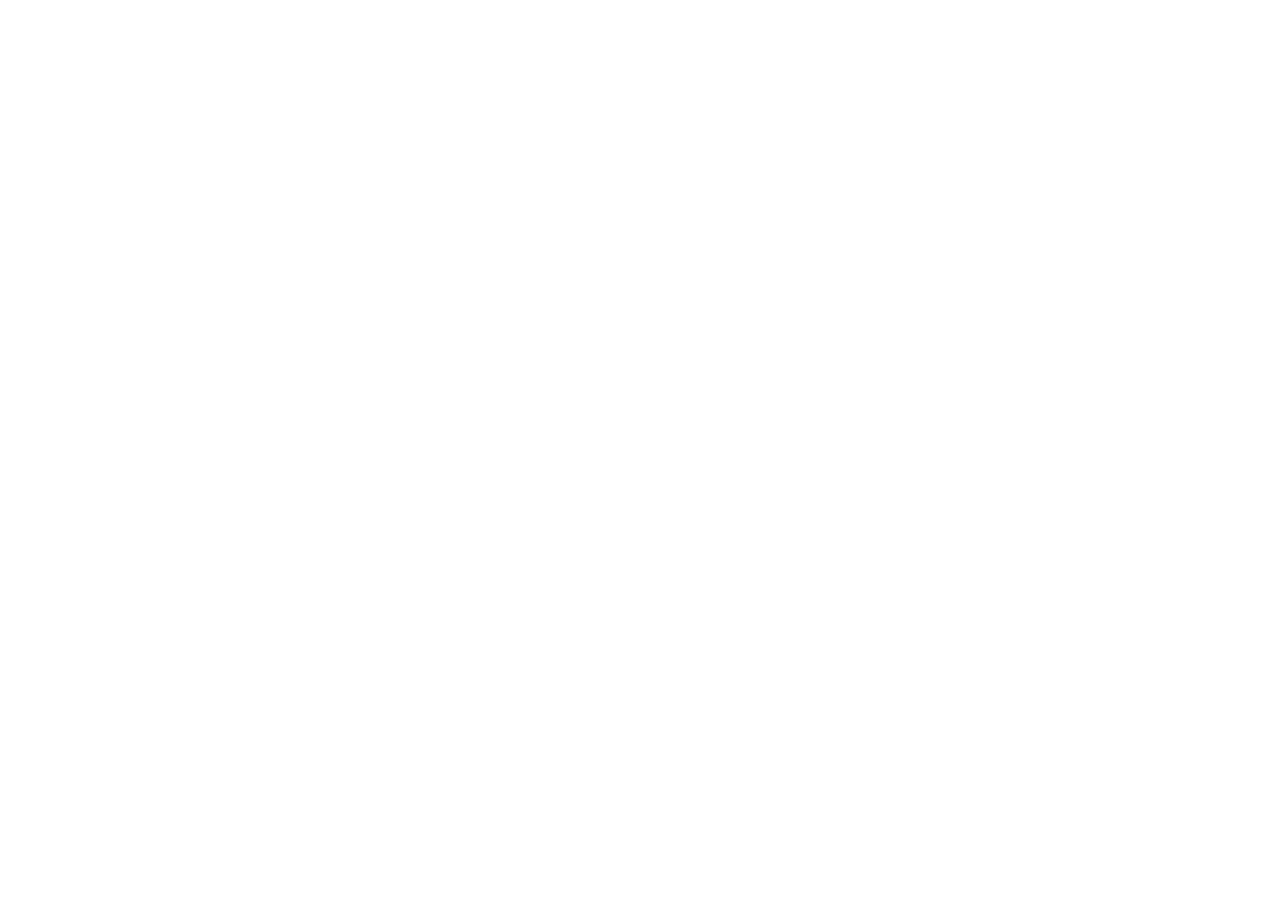
==== static/pages/index.html @ 8b729193 "feat: Перенес статику в сторону скидал страницы" ====
<!DOCTYPE html>
<html>
    <head>
        <title>Numedy Corp</title>
        <link rel="stylesheet" href="/css/main.css" data-embed>
    </head>
    <body align="center">
        <script src="/js/websocket_client.js" data-embed="disable"> </script>
    </body>
</html>
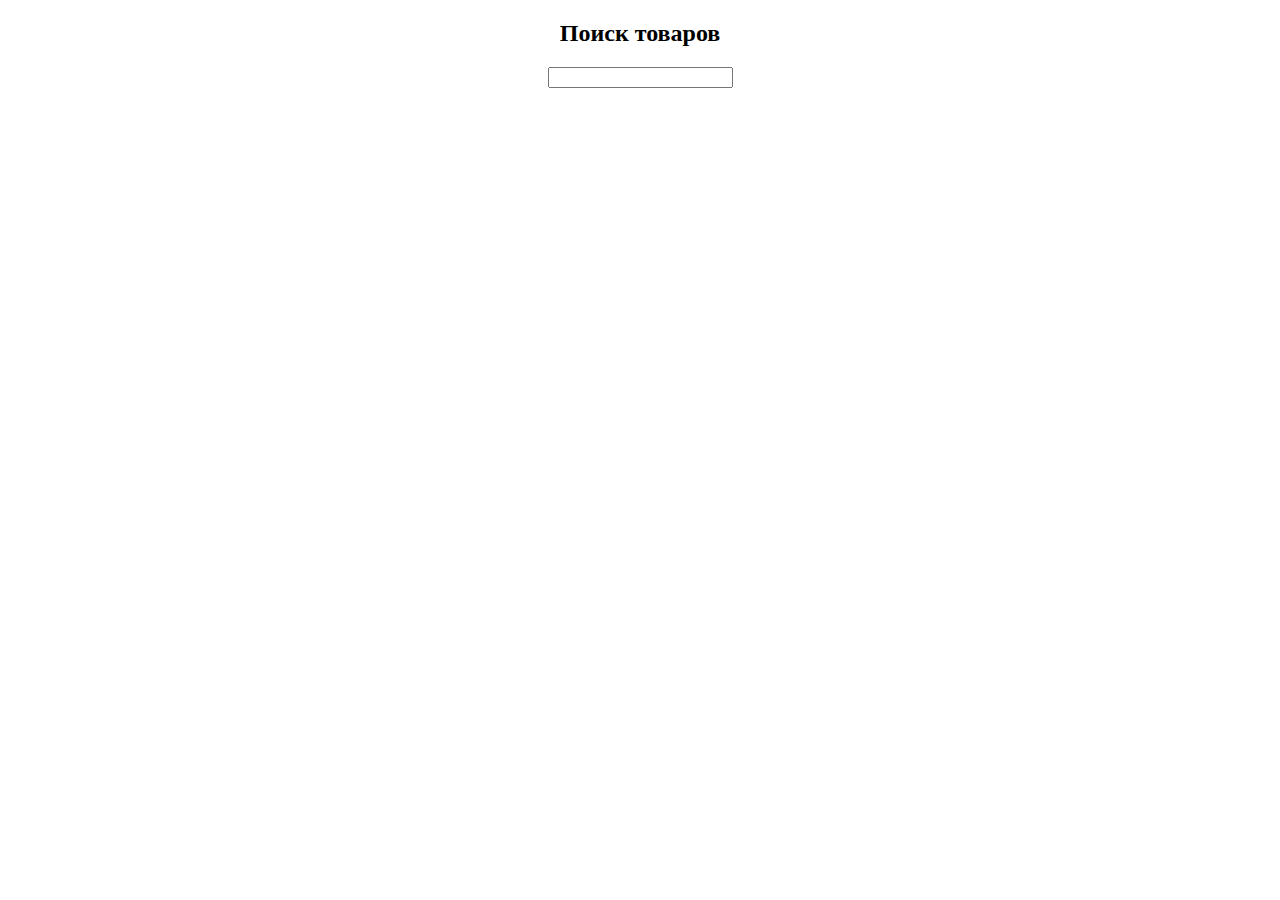
==== commit 6d82e3ea: "feat: Начал делать интерфейс" ====
--- a/static/pages/index.html
+++ b/static/pages/index.html
@@ -1,10 +1,29 @@
 <!DOCTYPE html>
 <html>
     <head>
-        <title>Numedy Corp</title>
+        <title>Int Sys Corp</title>
         <link rel="stylesheet" href="/css/main.css" data-embed>
     </head>
     <body align="center">
-        <script src="/js/websocket_client.js" data-embed="disable"> </script>
+        <div id="InputForm">
+            <h2 id="DeviceSearch">Поиск товаров</h2>
+            <form id="actionForm" onsubmit="on_submit(event)" >
+                <input type="text" id="messageText" autocomplete="off"/>
+            </form>
+
+            <div id='errors' align="center">
+            </div>
+        </div>
+
+        <dialog id="accept">
+            <div class="button_container">
+                <button id="accept_button" onclick="on_accept_button_click(event)" >Принять</button>
+                <button id="cancel_button" onclick="on_cancel_button_click(event)">Отмена</button>
+            </div>
+        </dialog>
+
+        <div id='messages' align="left">
+        </div>
+        <script src="/js/client.js" data-embed="disable" type="module"> </script>
     </body>
 </html>
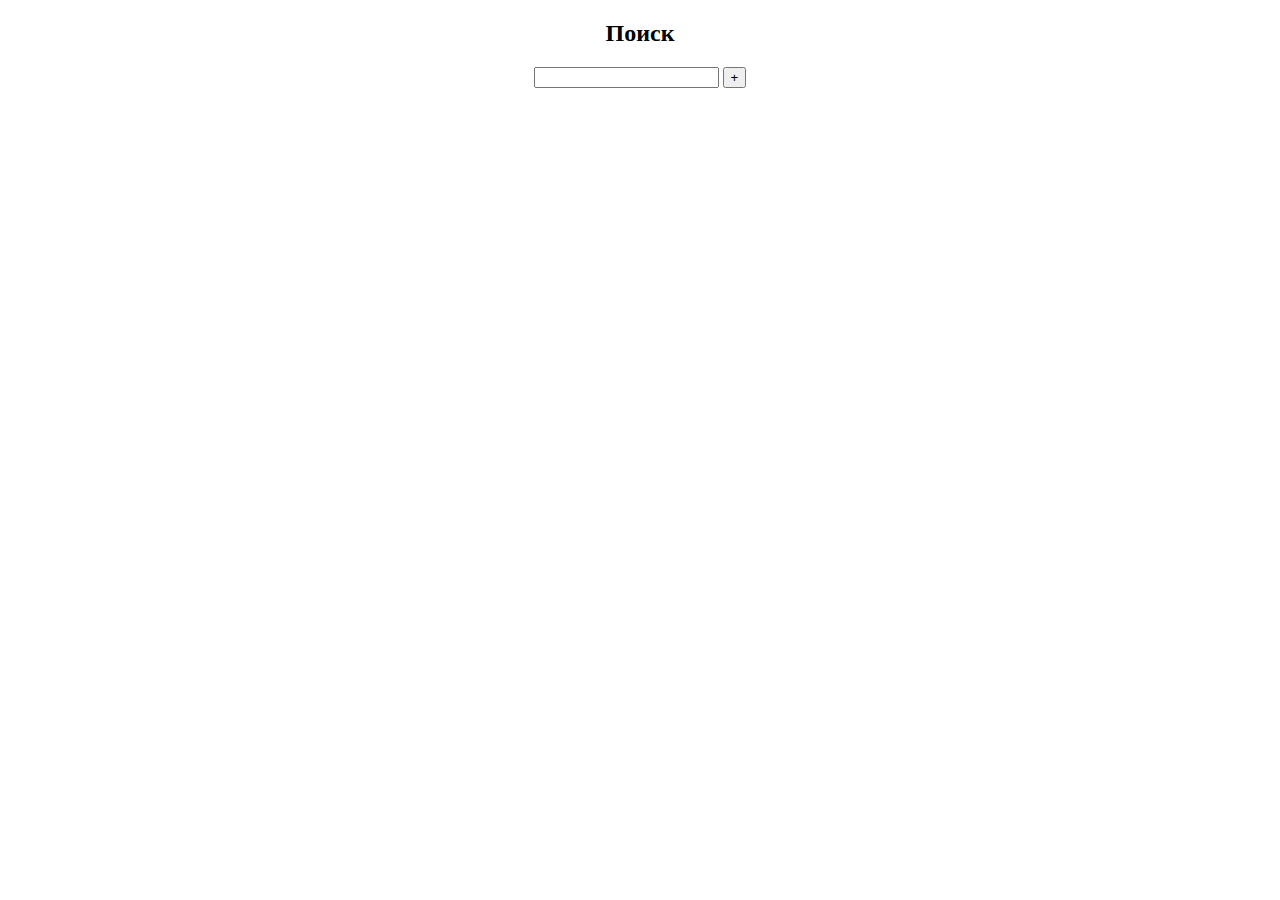
==== commit ac1a1812: "feat: Сделал управление продуктами в хранилищах" ====
--- a/static/pages/index.html
+++ b/static/pages/index.html
@@ -1,29 +1,43 @@
 <!DOCTYPE html>
 <html>
     <head>
-        <title>Int Sys Corp</title>
+        <title>Numedy Corp</title>
         <link rel="stylesheet" href="/css/main.css" data-embed>
     </head>
     <body align="center">
         <div id="InputForm">
-            <h2 id="DeviceSearch">Поиск товаров</h2>
+            <h2 id="DeviceSearch">Поиск</h2>
             <form id="actionForm" onsubmit="on_submit(event)" >
                 <input type="text" id="messageText" autocomplete="off"/>
+                <button id="add_product_button" onclick="on_add_product_button_click(event)" type="button">+</button>
             </form>
 
             <div id='errors' align="center">
             </div>
         </div>
 
+        <dialog id="create-product">
+            <h4 id="title">Создать продукт</h4>
+            <p id="info"></p>
+            <div class="create-product__input-section">
+                <input type="text" id="productName" autocomplete="off" placeholder="Наименование продукта"/>
+                <input type="text" id="productWeight" autocomplete="off" placeholder="Вес продуктв"/>
+                <input type="text" id="productStorage" autocomplete="off" placeholder="Индекс хранилища"/>
+                <button id="create_button" onclick="on_create_button_click(event)" >Создать</button>
+            </div>
+        </dialog>
+
         <dialog id="accept">
+            <h4 id="title"></h4>
+            <p id="info"></p>
             <div class="button_container">
-                <button id="accept_button" onclick="on_accept_button_click(event)" >Принять</button>
+                <button id="accept_button" onclick="on_delete_button_click(event)" >Удалить</button>
                 <button id="cancel_button" onclick="on_cancel_button_click(event)">Отмена</button>
             </div>
         </dialog>
 
         <div id='messages' align="left">
         </div>
-        <script src="/js/client.js" data-embed="disable" type="module"> </script>
+        <script src="/js/client.js" data-embed="disable"> </script>
     </body>
 </html>
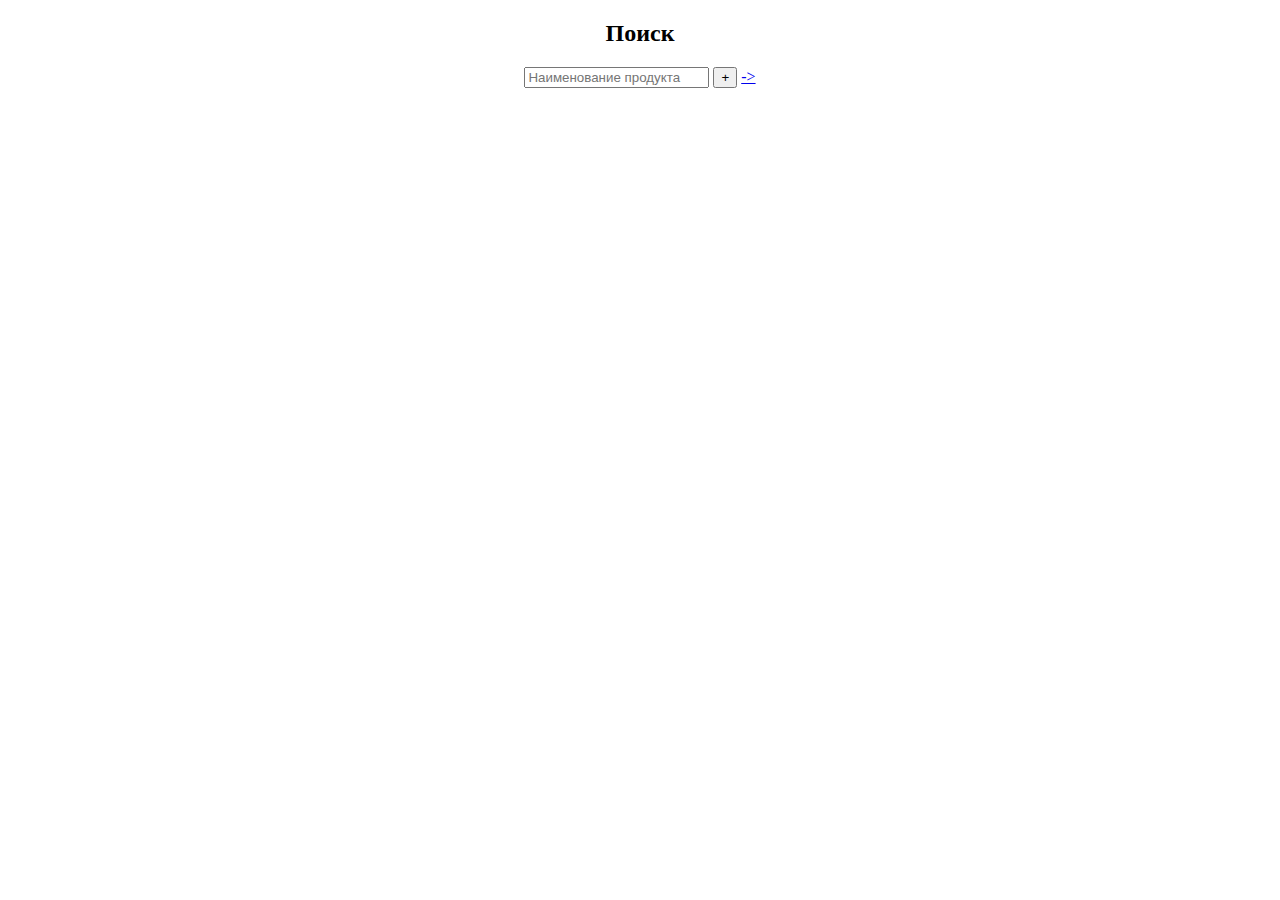
==== commit 68f1d025: "fix: Исправил опечатку" ====
--- a/static/pages/index.html
+++ b/static/pages/index.html
@@ -8,8 +8,9 @@
         <div id="InputForm">
             <h2 id="DeviceSearch">Поиск</h2>
             <form id="actionForm" onsubmit="on_submit(event)" >
-                <input type="text" id="messageText" autocomplete="off"/>
+                <input type="text" id="messageText" autocomplete="off" placeholder="Наименование продукта"/>
                 <button id="add_product_button" onclick="on_add_product_button_click(event)" type="button">+</button>
+                <a href="/storage_page">-></a>
             </form>
 
             <div id='errors' align="center">
@@ -21,7 +22,7 @@
             <p id="info"></p>
             <div class="create-product__input-section">
                 <input type="text" id="productName" autocomplete="off" placeholder="Наименование продукта"/>
-                <input type="text" id="productWeight" autocomplete="off" placeholder="Вес продуктв"/>
+                <input type="text" id="productWeight" autocomplete="off" placeholder="Вес продукта"/>
                 <input type="text" id="productStorage" autocomplete="off" placeholder="Индекс хранилища"/>
                 <button id="create_button" onclick="on_create_button_click(event)" >Создать</button>
             </div>
@@ -38,6 +39,6 @@
 
         <div id='messages' align="left">
         </div>
-        <script src="/js/client.js" data-embed="disable"> </script>
+        <script src="/js/index.js" data-embed="disable"> </script>
     </body>
 </html>
